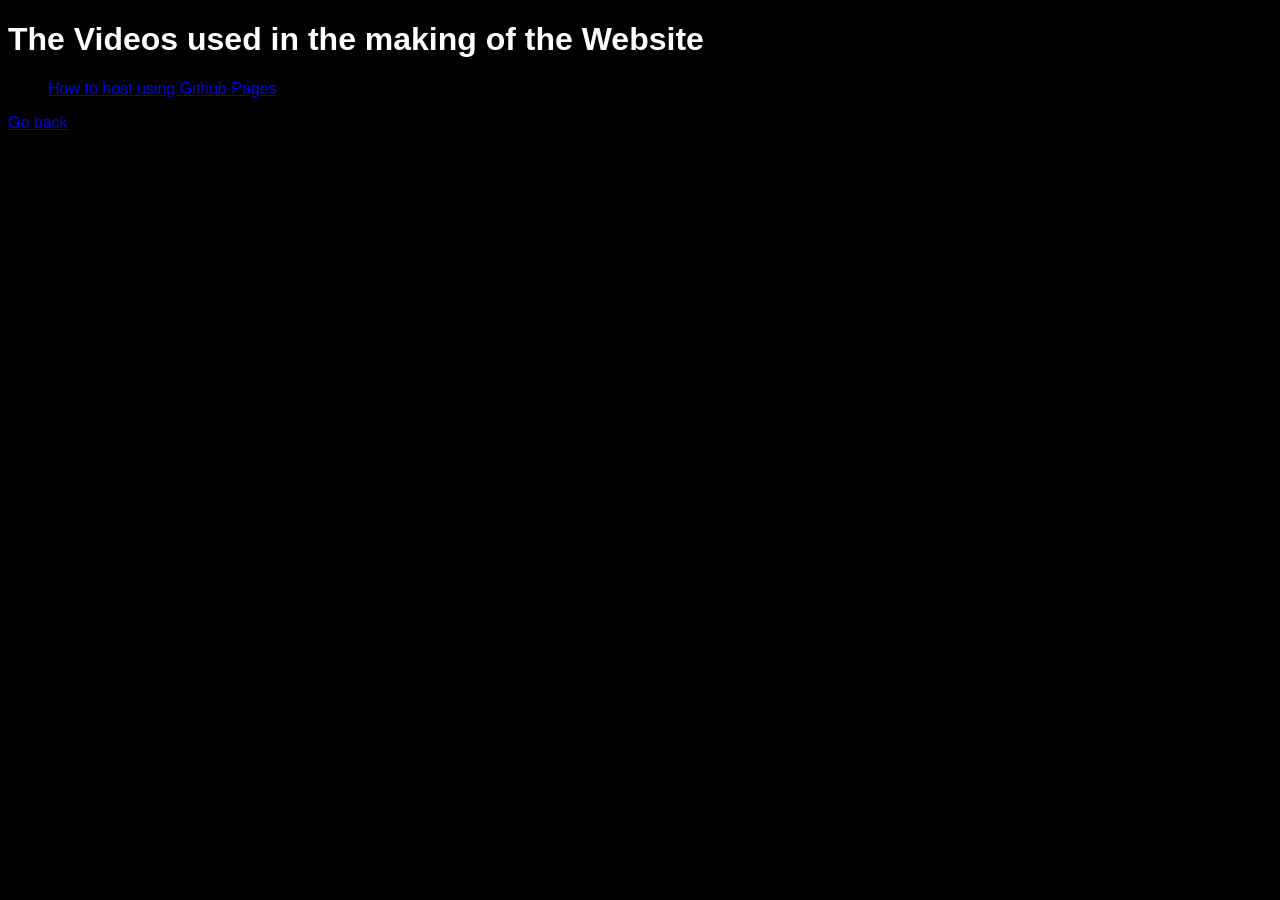
==== rickroll.html @ 73fdefa1 "Expanding the functionality of the Website" ====
<!DOCTYPE html>
<html>
    <head>
        <link rel="stylesheet" href="style.css"/>
        <title>Videos used</title>
    </head>
    <body>
        <h1>The Videos used in the making of the Website</h1>
        <ul>
            <list><p><a href="https://www.youtube.com/watch?v=xvFZjo5PgG0">How to host using Github Pages</a></p></list>
        </ul>
        <p><a href="index.html">Go back</a></p>
    </body>
</html>
---- style.css ----
img {
    width: 300px;
    height: 300px;
}
body {
    /*text-align: center;*/
    font-family: "Arial";
    color:white;
    background-color: black;
}
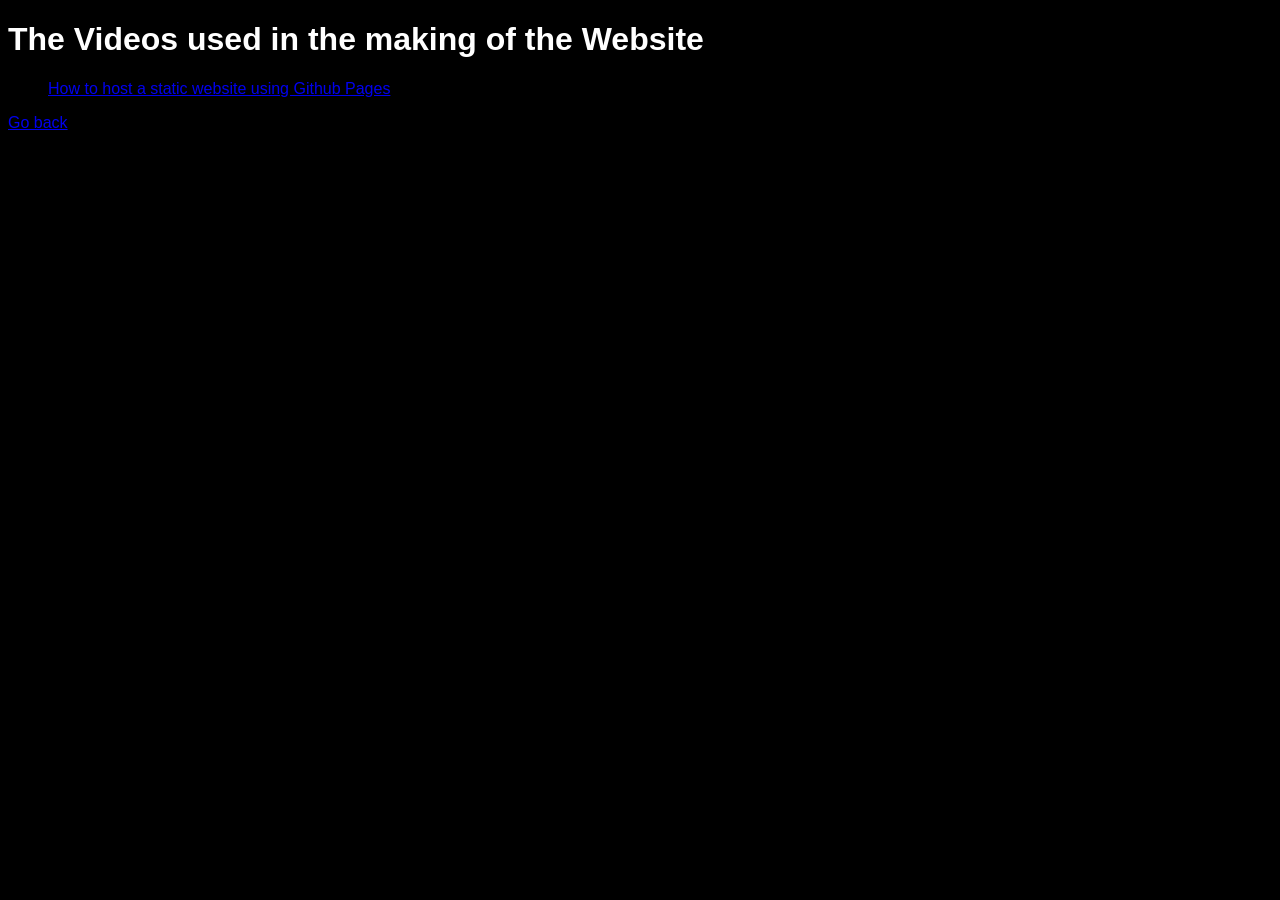
==== commit 29c19845: "This should work now" ====
--- a/rickroll.html
+++ b/rickroll.html
@@ -7,7 +7,7 @@
     <body>
         <h1>The Videos used in the making of the Website</h1>
         <ul>
-            <list><p><a href="https://www.youtube.com/watch?v=xvFZjo5PgG0">How to host using Github Pages</a></p></list>
+            <list><p><a href="https://www.youtube.com/watch?v=xvFZjo5PgG0">How to host a static website using Github Pages</a></p></list>
         </ul>
         <p><a href="index.html">Go back</a></p>
     </body>
--- a/style.css
+++ b/style.css
@@ -7,4 +7,5 @@
     font-family: "Arial";
     color:white;
     background-color: black;
+    /*This is a comment!*/
 }
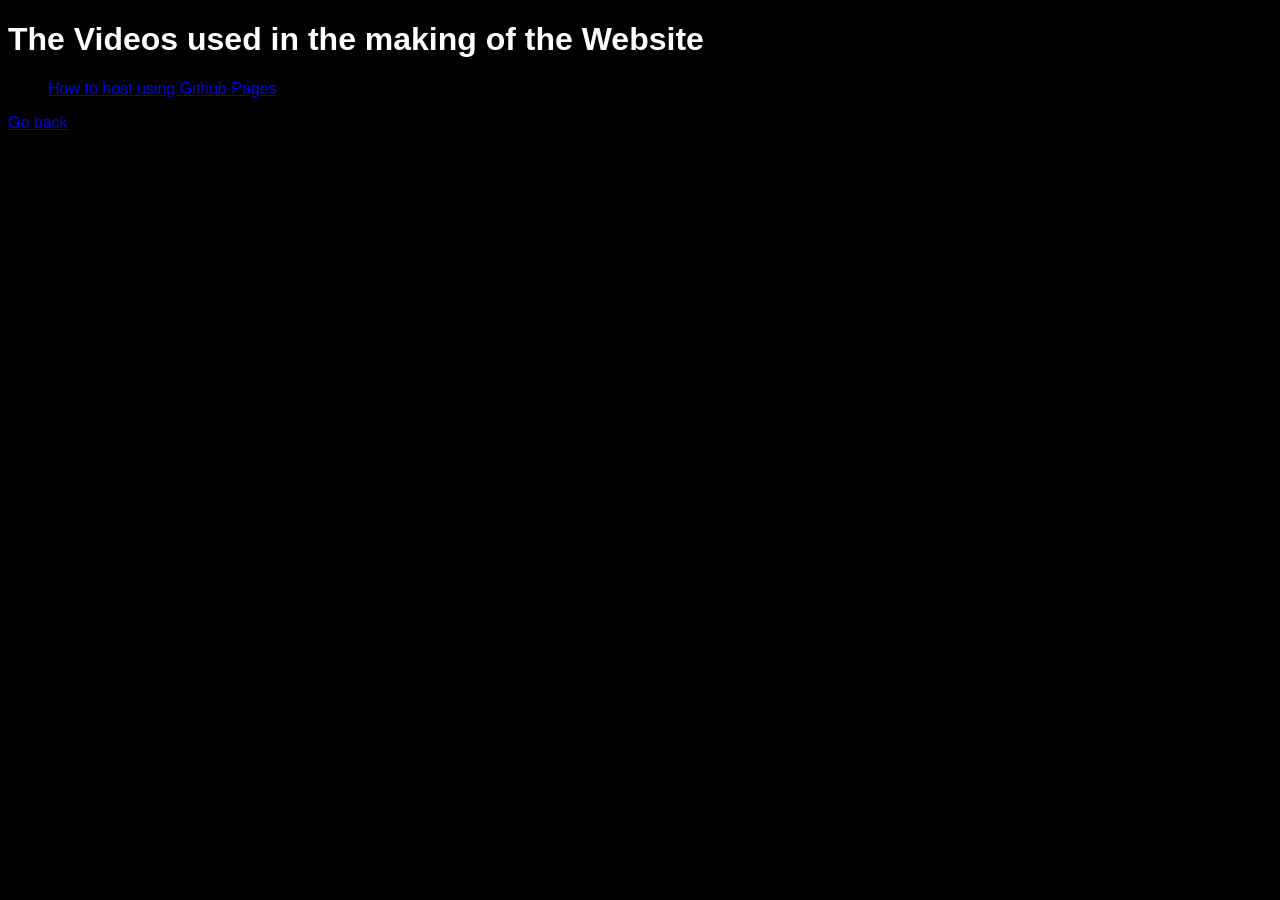
==== commit 68feef09: "Merge pull request #1 from BonesharkTV/V1 Expanding the functionality of the Website" ====
--- a/rickroll.html
+++ b/rickroll.html
@@ -7,7 +7,7 @@
     <body>
         <h1>The Videos used in the making of the Website</h1>
         <ul>
-            <list><p><a href="https://www.youtube.com/watch?v=xvFZjo5PgG0">How to host a static website using Github Pages</a></p></list>
+            <list><p><a href="https://www.youtube.com/watch?v=xvFZjo5PgG0">How to host using Github Pages</a></p></list>
         </ul>
         <p><a href="index.html">Go back</a></p>
     </body>
--- a/style.css
+++ b/style.css
@@ -7,5 +7,4 @@
     font-family: "Arial";
     color:white;
     background-color: black;
-    /*This is a comment!*/
 }
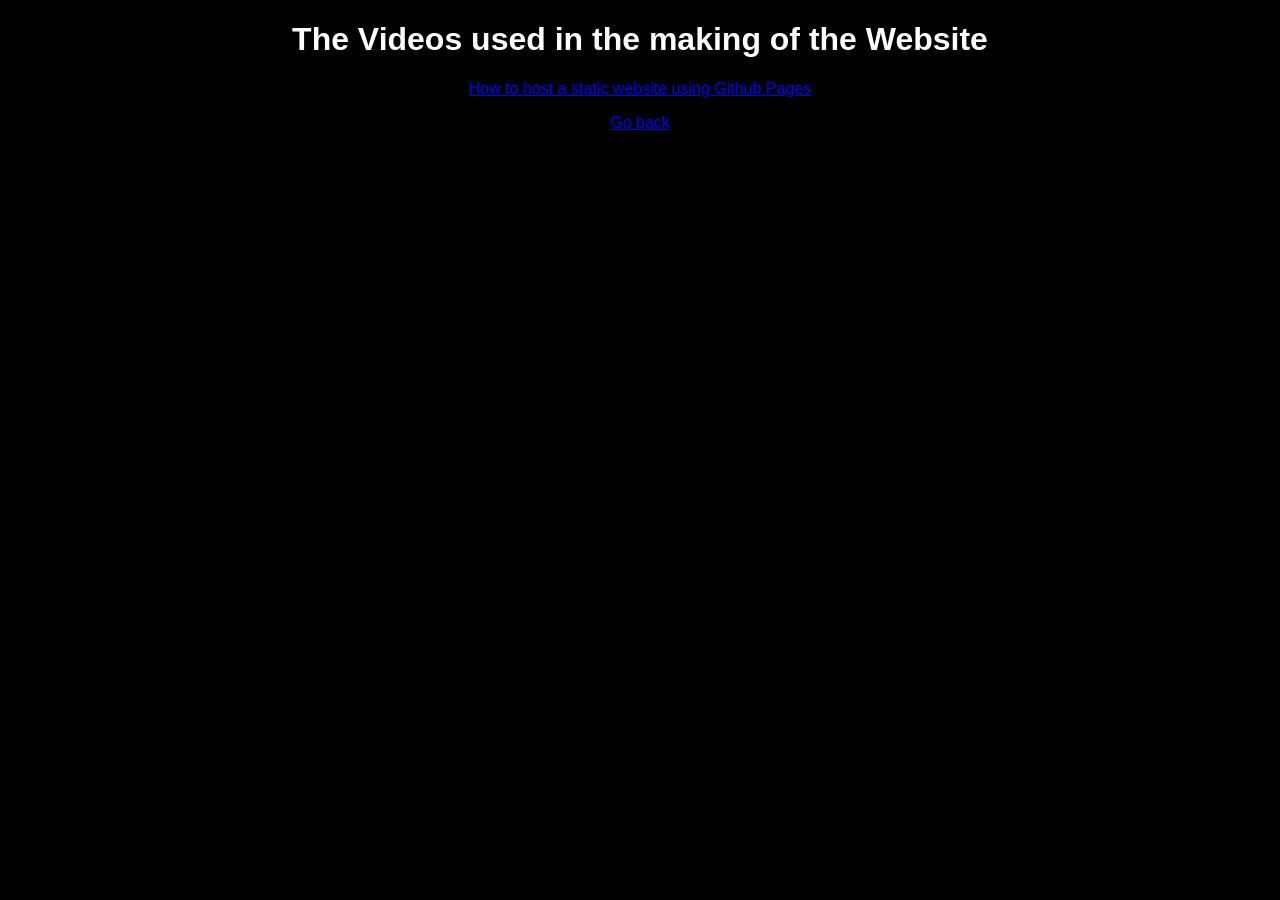
==== commit 76ee8d4f: "Merge pull request #2 from BonesharkTV/V1 V1" ====
--- a/rickroll.html
+++ b/rickroll.html
@@ -7,7 +7,7 @@
     <body>
         <h1>The Videos used in the making of the Website</h1>
         <ul>
-            <list><p><a href="https://www.youtube.com/watch?v=xvFZjo5PgG0">How to host using Github Pages</a></p></list>
+            <list><p><a href="https://www.youtube.com/watch?v=xvFZjo5PgG0">How to host a static website using Github Pages</a></p></list>
         </ul>
         <p><a href="index.html">Go back</a></p>
     </body>
--- a/style.css
+++ b/style.css
@@ -3,8 +3,21 @@
     height: 300px;
 }
 body {
-    /*text-align: center;*/
+    text-align: center;
     font-family: "Arial";
     color:white;
     background-color: black;
+    /*This is a comment!*/
+}
+ul  {
+ padding-left:0;   
+}
+ul li  {
+ list-style-position:inside
+}
+ol  {
+ padding-left:0;   
+}
+ol li  {
+ list-style-position:inside
 }
